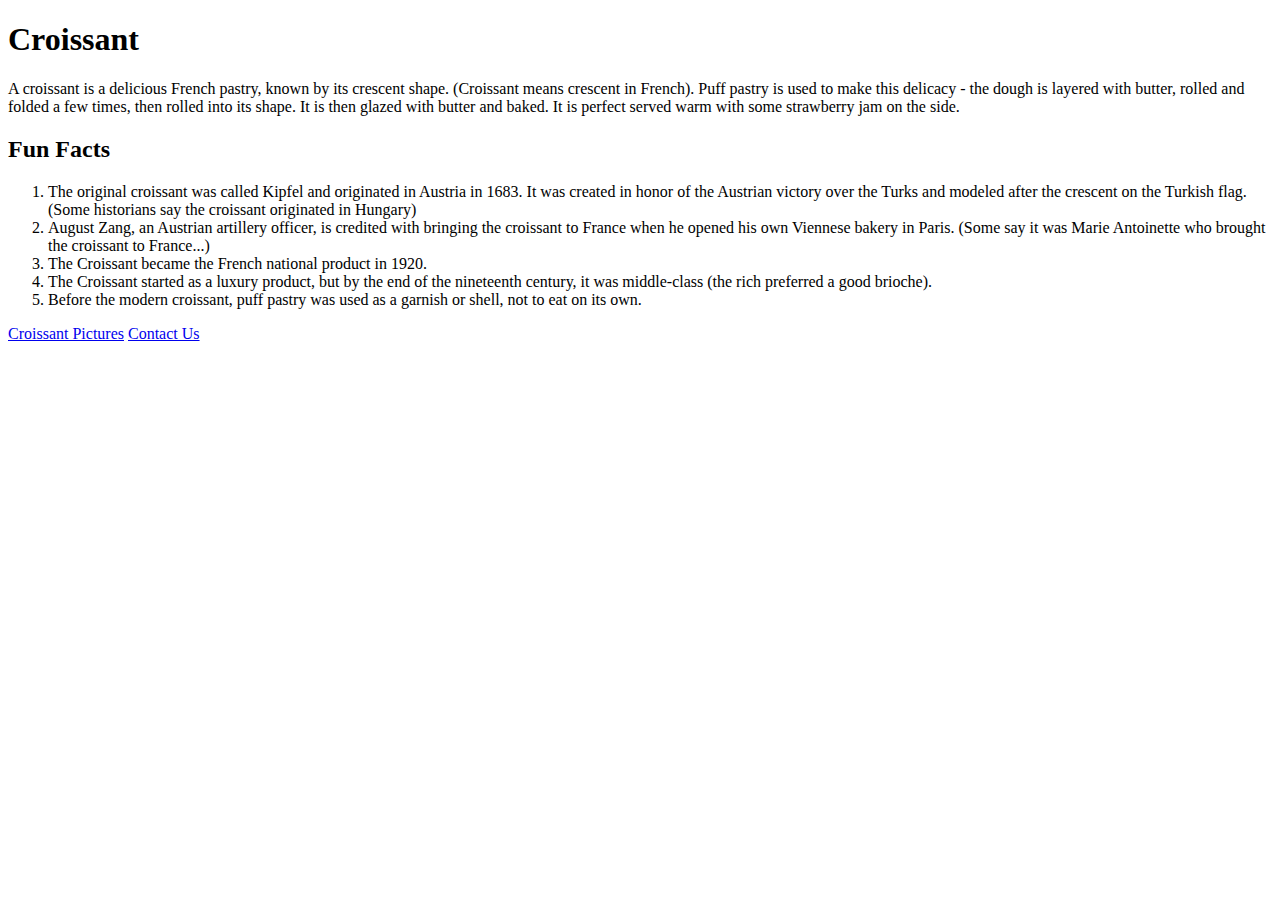
==== index.html @ bf11c607 "Create index.html" ====
<!DOCTYPE html>
<html lang="en">
<head>
    <meta charset="UTF-8">
    <meta http-equiv="X-UA-Compatible" content="IE=edge">
    <meta name="viewport" content="width=device-width, initial-scale=1.0">
    <title>Croissant</title>
</head>
<body>
    <h1>Croissant</h1>
    <p>A croissant is a delicious French pastry, known by its crescent shape. (Croissant means crescent in French). Puff pastry is used to make this delicacy - the dough is layered with butter, rolled and folded a few times, then rolled into its shape. It is then glazed with butter and baked. It is perfect served warm with some strawberry jam on the side.</p>

    <h2>Fun Facts</h2>
    <ol>
        <li>The original croissant was called Kipfel and originated in Austria in 1683. It was created in honor of the Austrian victory over the Turks and modeled after the crescent on the Turkish flag. (Some historians say the croissant originated in Hungary)</li>
        <li>August Zang, an Austrian artillery officer, is credited with bringing the croissant to France when he opened his own Viennese bakery in Paris. (Some say it was Marie Antoinette who brought the croissant to France...)</li>
        <li>The Croissant became the French national product in 1920.</li>
        <li>The Croissant started as a luxury product, but by the end of the nineteenth century, it was middle-class (the rich preferred a good brioche).</li>
        <li>Before the modern croissant, puff pastry was used as a garnish or shell, not to eat on its own.</li>
    </ol>

    <a href="/photo.html">Croissant Pictures</a>
    <a href="/contact.html">Contact Us</a>
    </body>
</html>
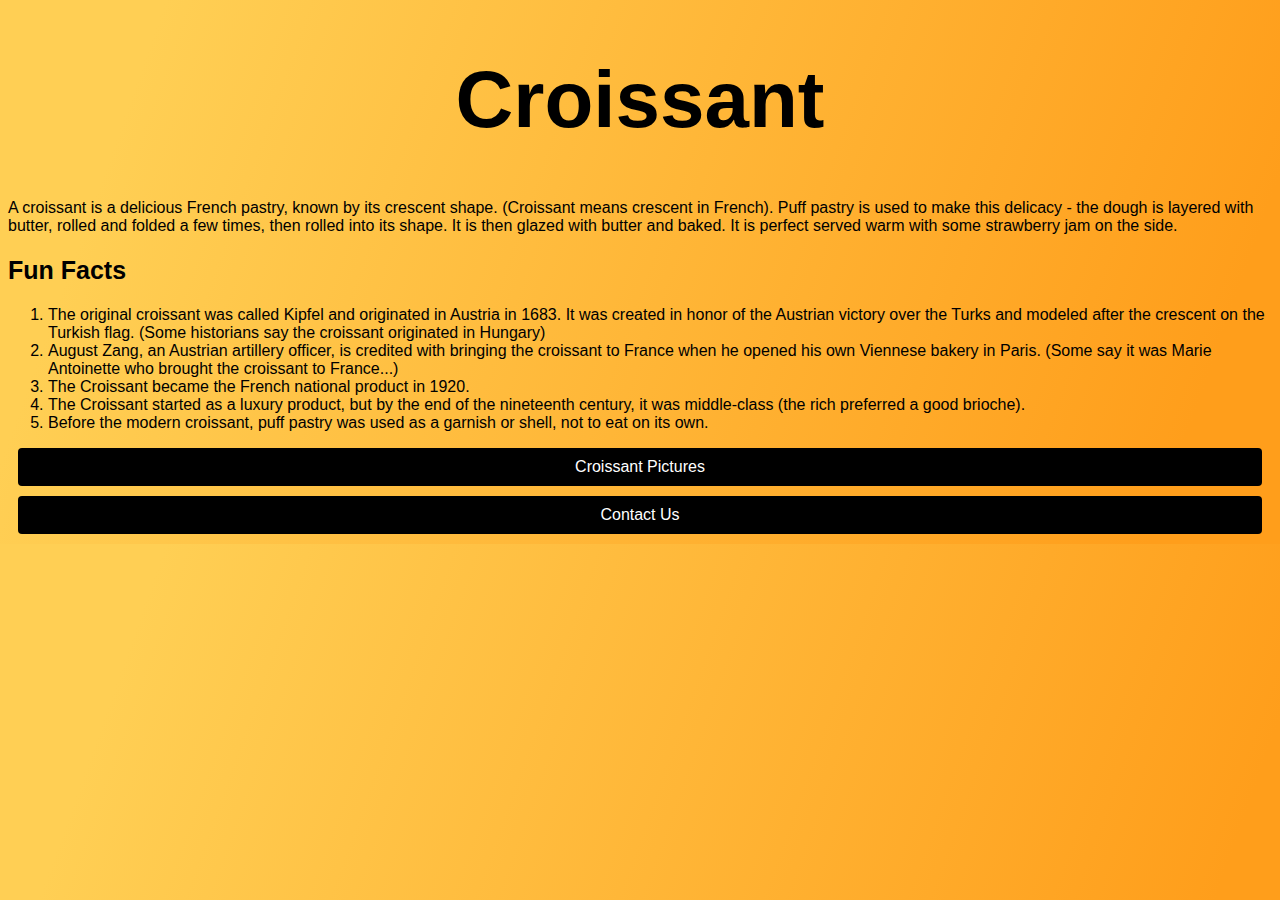
==== commit 5203a1c8: "Update index.html" ====
--- a/index.html
+++ b/index.html
@@ -3,8 +3,11 @@
 <head>
     <meta charset="UTF-8">
     <meta http-equiv="X-UA-Compatible" content="IE=edge">
-    <meta name="viewport" content="width=device-width, initial-scale=1.0">
-    <title>Croissant</title>
+    <meta name="croissant fun facts" content="5 Fun facts about croissant">
+    
+    <link rel="stylesheet" href="/css/styles.css" />
+    <title>5 Fun Facts about Croissant You Should Know </title>
+    
 </head>
 <body>
     <h1>Croissant</h1>
@@ -19,7 +22,7 @@
         <li>Before the modern croissant, puff pastry was used as a garnish or shell, not to eat on its own.</li>
     </ol>
 
-    <a href="/photo.html">Croissant Pictures</a>
-    <a href="/contact.html">Contact Us</a>
+    <a href="/photo.html" class="photolink">Croissant Pictures</a>
+    <a href="/contact.html" class="contactlink">Contact Us</a>
     </body>
 </html>--- a/css/styles.css
+++ b/css/styles.css
@@ -0,0 +1,56 @@
+body {
+    background: linear-gradient(109.6deg, rgb(255, 207, 84) 11.2%, rgb(255, 158, 27) 91.1%);
+}
+
+h1 {
+    color:black;
+    font-size: 80px;
+    text-align: center;
+    font-family: 'Franklin Gothic Medium', 'Arial Narrow', Arial, sans-serif;
+}
+
+h2 {
+    font-size: 25px;
+    font-family: Arial, Helvetica, sans-serif;
+}
+p, ol, a{
+    
+    font-family: 'Lucida Sans', 'Lucida Sans Regular', 'Lucida Grande', 'Lucida Sans Unicode', Geneva, Verdana, sans-serif;
+}
+
+img {
+    max-width: 100%;
+    border-radius: 10px;
+    display: block;
+    margin: 30px auto;
+}
+.email-link{
+    display: block;
+    text-align: center;
+}
+
+
+.photolink, .contactlink{
+    display: block;
+    text-align: center;
+    text-decoration: none;
+    color: white;
+    background-color: black;
+    margin: 10px;
+    border-radius: 4px;
+    padding: 10px;
+    
+  
+}
+
+.homepagelink{
+    display: block;
+    text-align: center;
+    text-decoration: none;
+    color: white;
+    background-color: black;
+    margin: 30px;
+    border-radius: 4px;
+    padding: 10px;
+}
+
